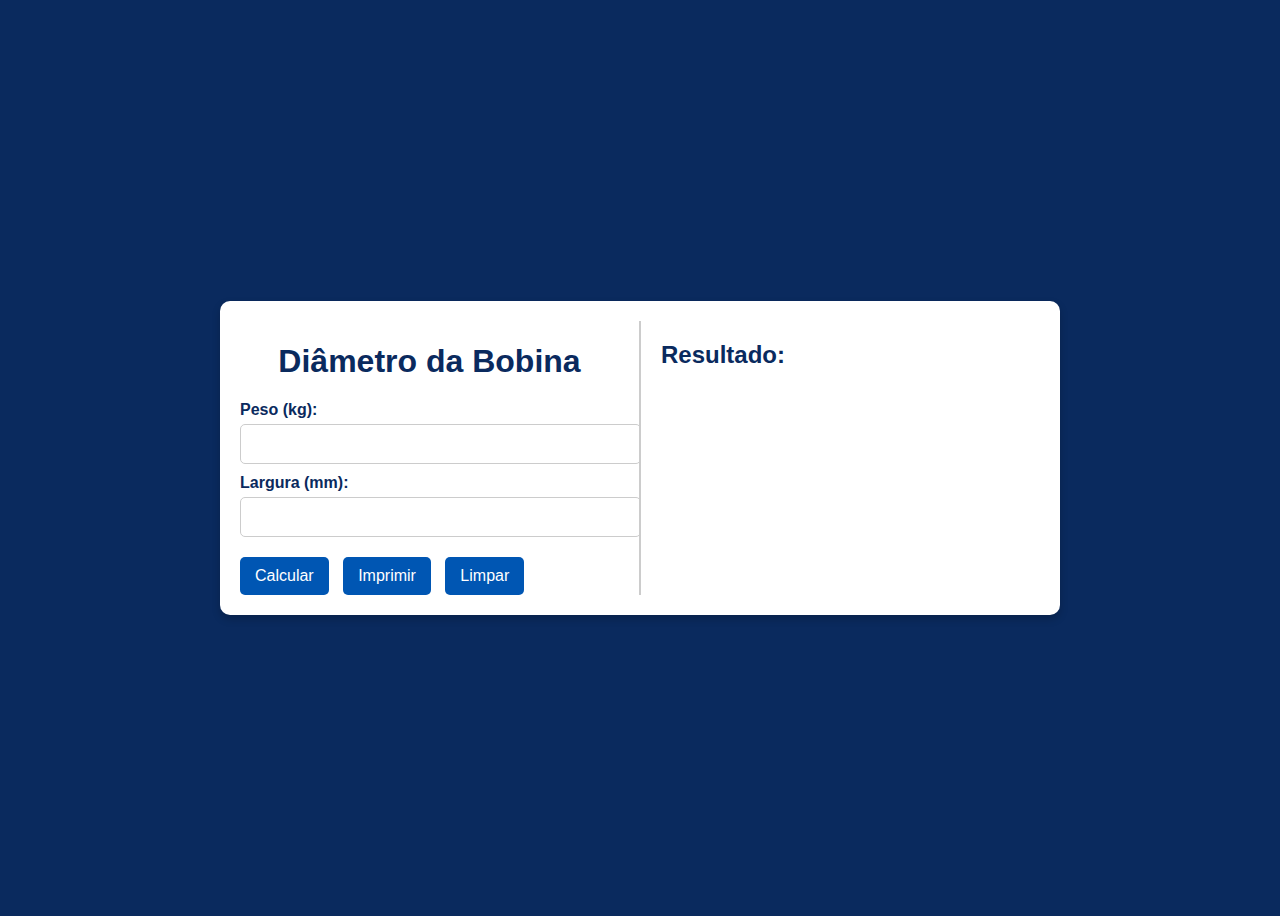
==== paginas/diametro.html @ aa2d05bb "Primeira versao" ====
<!DOCTYPE html>
<html lang="pt-BR">
<head>
    <meta charset="UTF-8">
    <meta name="viewport" content="width=device-width, initial-scale=1.0">
    <title>Diâmetro da Bobina - TECHFLEX</title>
    <link rel="stylesheet" href="/styles/diametro.css">
    <script>
        function calcularDiametro() {
            let peso = parseFloat(document.getElementById("peso").value);
            let largura = parseFloat(document.getElementById("largura").value);
            
            if (isNaN(peso) || isNaN(largura) || largura === 0) {
                document.getElementById("resultado").innerHTML = "Por favor, insira valores válidos.";
                return;
            }
            
            let calculo = (peso * 1384 / largura) + 92.156;
            let diametro = Math.sqrt(calculo).toFixed(2);
            
            document.getElementById("resultado").innerHTML = `Raio da Bobina: <strong>${diametro} mm</strong>`;
        }

        function limparCampos() {
            document.getElementById("form").reset();
            document.getElementById("resultado").innerHTML = "";
        }

        function imprimirResultados() {
            window.print();
        }
        document.addEventListener("DOMContentLoaded", function() {
            document.getElementById("form").addEventListener("keypress", function(event) {
                if (event.key === "Enter") {
                    event.preventDefault();
                    calcularDiametro();
                }
            });
        });
    </script>
</head>
<body>
    <div class="container">
        <div class="form-container">
            <h1>Diâmetro da Bobina</h1>
            <form id="form">
                <label>Peso (kg):</label>
                <input type="number" id="peso">
                
                <label>Largura (mm):</label>
                <input type="number" id="largura">
                
                <div class="buttons">
                    <button type="button" onclick="calcularDiametro()">Calcular</button>
                    <button type="button" onclick="imprimirResultados()">Imprimir</button>
                    <button type="button" onclick="limparCampos()">Limpar</button>
                </div>
            </form>
        </div>
        <div class="result-container">
            <h2>Resultado:</h2>
            <div id="resultado"></div>
        </div>
    </div>
</body>
</html>
---- styles/diametro.css ----
body {
    font-family: Arial, sans-serif;
    background-color: #0a2a5e;
    color: white;
    display: flex;
    justify-content: center;
    align-items: center;
    height: 100vh;
}
.container {
    display: flex;
    background: white;
    color: #0a2a5e;
    padding: 20px;
    border-radius: 10px;
    box-shadow: 0 4px 8px rgba(0, 0, 0, 0.2);
    width: 800px;
}
.form-container {
    flex: 1;
    padding-right: 20px;
}
.result-container {
    flex: 1;
    border-left: 2px solid #ccc;
    padding-left: 20px;
}
h1 {
    text-align: center;
    width: 100%;
}
label {
    display: block;
    margin: 10px 0 5px;
    font-weight: bold;
}
input {
    width: 100%;
    padding: 10px;
    border: 1px solid #ccc;
    border-radius: 5px;
    font-size: 16px;
}
.buttons {
    margin-top: 20px;
}
button {
    background: #0056b3;
    color: white;
    padding: 10px 15px;
    border: none;
    border-radius: 5px;
    cursor: pointer;
    font-size: 16px;
    margin-right: 10px;
}
button:hover {
    background: #003f7f;
}
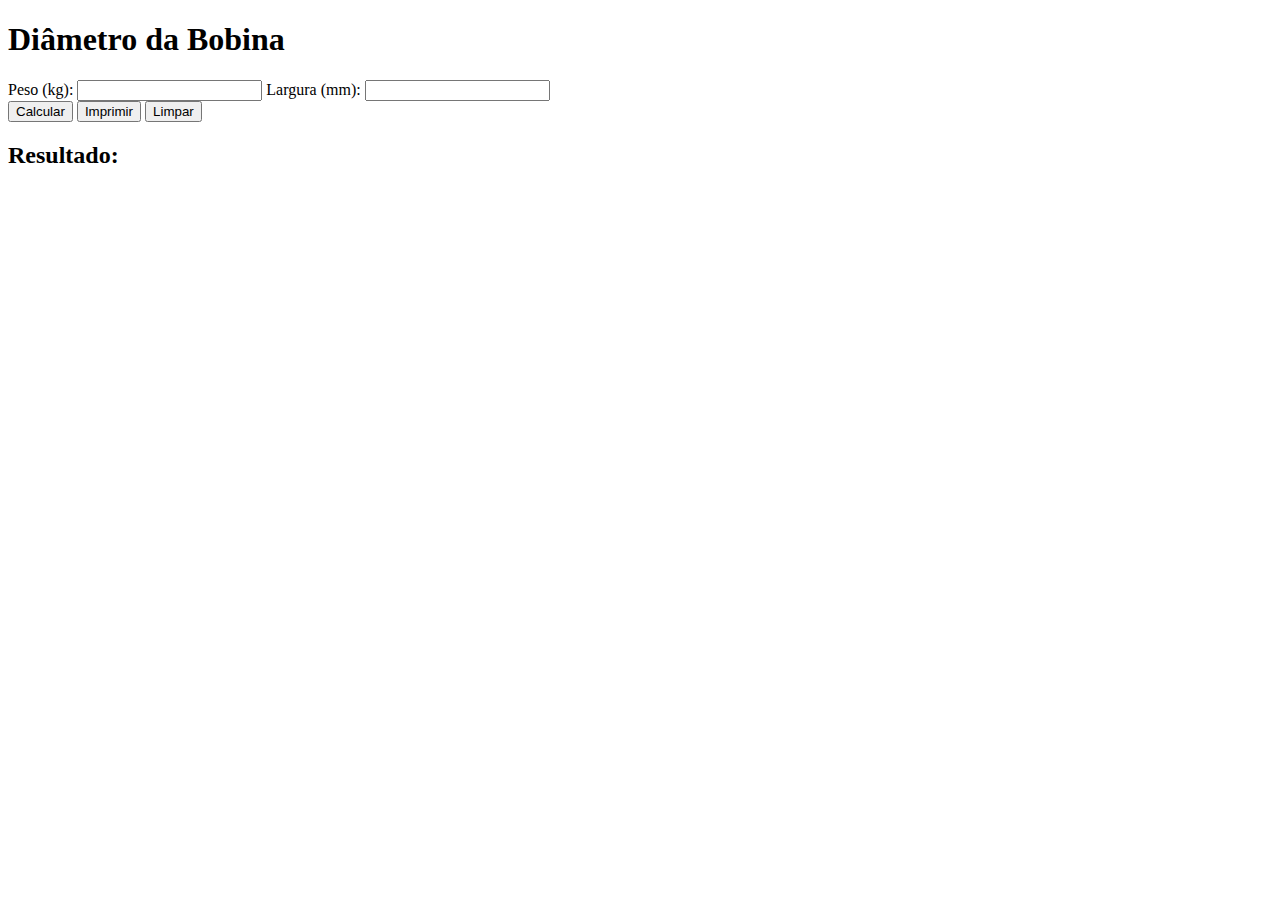
==== commit 4c98e7ad: "corrigindo todas as chamadas para o pages" ====
--- a/paginas/diametro.html
+++ b/paginas/diametro.html
@@ -4,7 +4,7 @@
     <meta charset="UTF-8">
     <meta name="viewport" content="width=device-width, initial-scale=1.0">
     <title>Diâmetro da Bobina - TECHFLEX</title>
-    <link rel="stylesheet" href="/styles/diametro.css">
+    <link rel="stylesheet" href="./styles/diametro.css">
     <script>
         function calcularDiametro() {
             let peso = parseFloat(document.getElementById("peso").value);
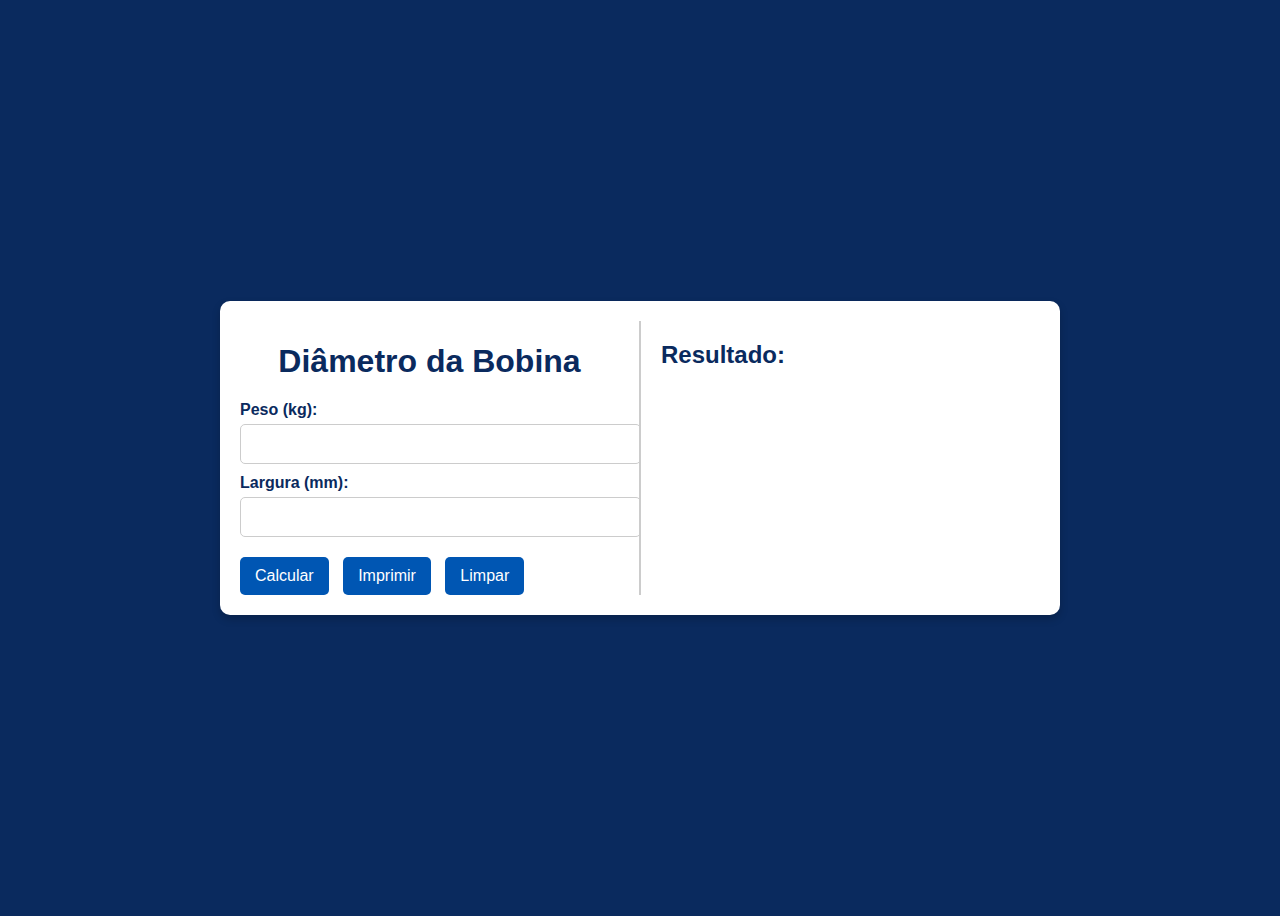
==== commit 727483ee: "commits de tentativa de ajustes do git pages" ====
--- a/paginas/diametro.html
+++ b/paginas/diametro.html
@@ -4,7 +4,7 @@
     <meta charset="UTF-8">
     <meta name="viewport" content="width=device-width, initial-scale=1.0">
     <title>Diâmetro da Bobina - TECHFLEX</title>
-    <link rel="stylesheet" href="./styles/diametro.css">
+    <link rel="stylesheet" href="../styles/diametro.css">
     <script>
         function calcularDiametro() {
             let peso = parseFloat(document.getElementById("peso").value);
--- a/styles/diametro.css
+++ b/styles/diametro.css
@@ -0,0 +1,59 @@
+body {
+    font-family: Arial, sans-serif;
+    background-color: #0a2a5e;
+    color: white;
+    display: flex;
+    justify-content: center;
+    align-items: center;
+    height: 100vh;
+}
+.container {
+    display: flex;
+    background: white;
+    color: #0a2a5e;
+    padding: 20px;
+    border-radius: 10px;
+    box-shadow: 0 4px 8px rgba(0, 0, 0, 0.2);
+    width: 800px;
+}
+.form-container {
+    flex: 1;
+    padding-right: 20px;
+}
+.result-container {
+    flex: 1;
+    border-left: 2px solid #ccc;
+    padding-left: 20px;
+}
+h1 {
+    text-align: center;
+    width: 100%;
+}
+label {
+    display: block;
+    margin: 10px 0 5px;
+    font-weight: bold;
+}
+input {
+    width: 100%;
+    padding: 10px;
+    border: 1px solid #ccc;
+    border-radius: 5px;
+    font-size: 16px;
+}
+.buttons {
+    margin-top: 20px;
+}
+button {
+    background: #0056b3;
+    color: white;
+    padding: 10px 15px;
+    border: none;
+    border-radius: 5px;
+    cursor: pointer;
+    font-size: 16px;
+    margin-right: 10px;
+}
+button:hover {
+    background: #003f7f;
+}